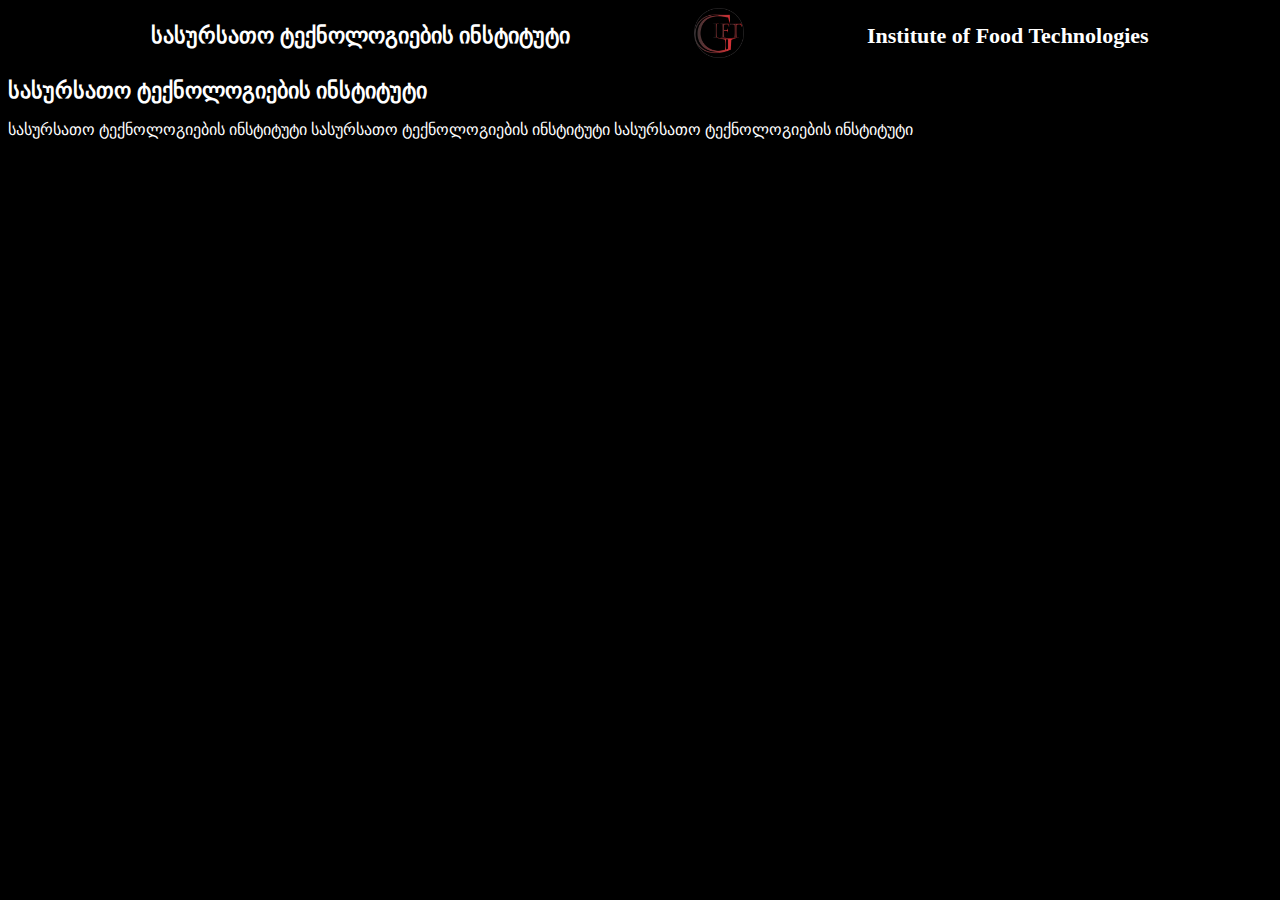
==== about.html @ efd82b3a "first" ====
<!DOCTYPE html>
<html lang="ge">
    <!-- It is web site for Institute of Food Technologies
    doing acording this template:  https://schalatashvili.wixsite.com/website -->
<head>
    <header>
        <h1>სასურსათო ტექნოლოგიების ინსტიტუტი</h1>
        <a href="index.html"> <img src="icons/logo_IFS.webp" alt="logo"  width="50" height="50"></a>
        <h1>Institute of Food Technologies</h1>
    </header>
    <body>
        <meta charset="utf-8">
        <title>სასურსათო ტექნოლოგიების ინსტიტუტი</title>

        <meta name="description" content="სასურსათო ტექნოლოგიების ინსტიტუტი">
		<meta name="author" content="Tornike Gagnidze">
        <link rel="stylesheet" type="text/css" href="styles/styles.css">  
		<meta name="viewport" content="width=device-width, initial-scale=1">
    </body>
</head>
<body>
<h1>სასურსათო ტექნოლოგიების ინსტიტუტი</h1>

<p>სასურსათო ტექნოლოგიების ინსტიტუტი
    სასურსათო ტექნოლოგიების ინსტიტუტი
    სასურსათო ტექნოლოგიების ინსტიტუტი
</p>
    
</body>
</html>
---- styles/styles.css ----
body {
    background-color: black;
    color: white;
    
}

* {
    box-sizing: border-box;
}

header {
    display: flex;
    margin-left: 20px;
    justify-content: space-evenly;
}

.nav * {  
    display: inline;  
    font-size: 1.01em;
    font-family: 'Times New Roman', Times, serif;
    text-align: justify;
    font-weight: bold;
    }  
     li {      
    margin: 20px;  
    }  
     li a {  
    color: white;  
    text-decoration: none;  
    
    }  

#phone {
    text-align: right;
    margin-left: 190px;
    
}
  
  @media screen and (max-width: 700px) {
  
     li a {  
      color: violet;  
      }  
  
      .nav  {    
        font-size: 0.8em;
        }  

   
      
  }


  h1 {
      text-align: left;
      font-size: 22px;
  }

  h2{
      text-align: center;
      color: rgb(255, 255, 255);
  }

 .main {
    display: flex;
    flex-direction: column;
    width: 75%;
 }


 /* large screen */
 @media screen and (min-width: 1200px) {
     .main {
        width: 75%;
     }
     .asaid {
        width: 15%;
    }
     
 }
/* medium screen */
 @media (min-width: 401px) and (max-width: 1199px) {
    .main {
        width: 75%;
     }
     .asaid {
         width: 25%;
     }
 }


 /* small screen */
 @media  (max-width: 400px) {
    .main, .asaid  {
        width: 90%;
     }
   
 }

  .article {      
      padding: 10px;
      margin-top: 20px ;
      margin-left: 20px;
      border: 1px solid blue;

  }

  .asaid {
    width: 15%;
    padding: 10px;
    margin-top: 20px ;
    border: 3px solid rgb(179, 255, 0);
    float: right;
    position: -webkit-sticky;
	position: sticky;
	top: 5px;
	right: 0px;
  }

  footer p {
      text-align: center;
  }
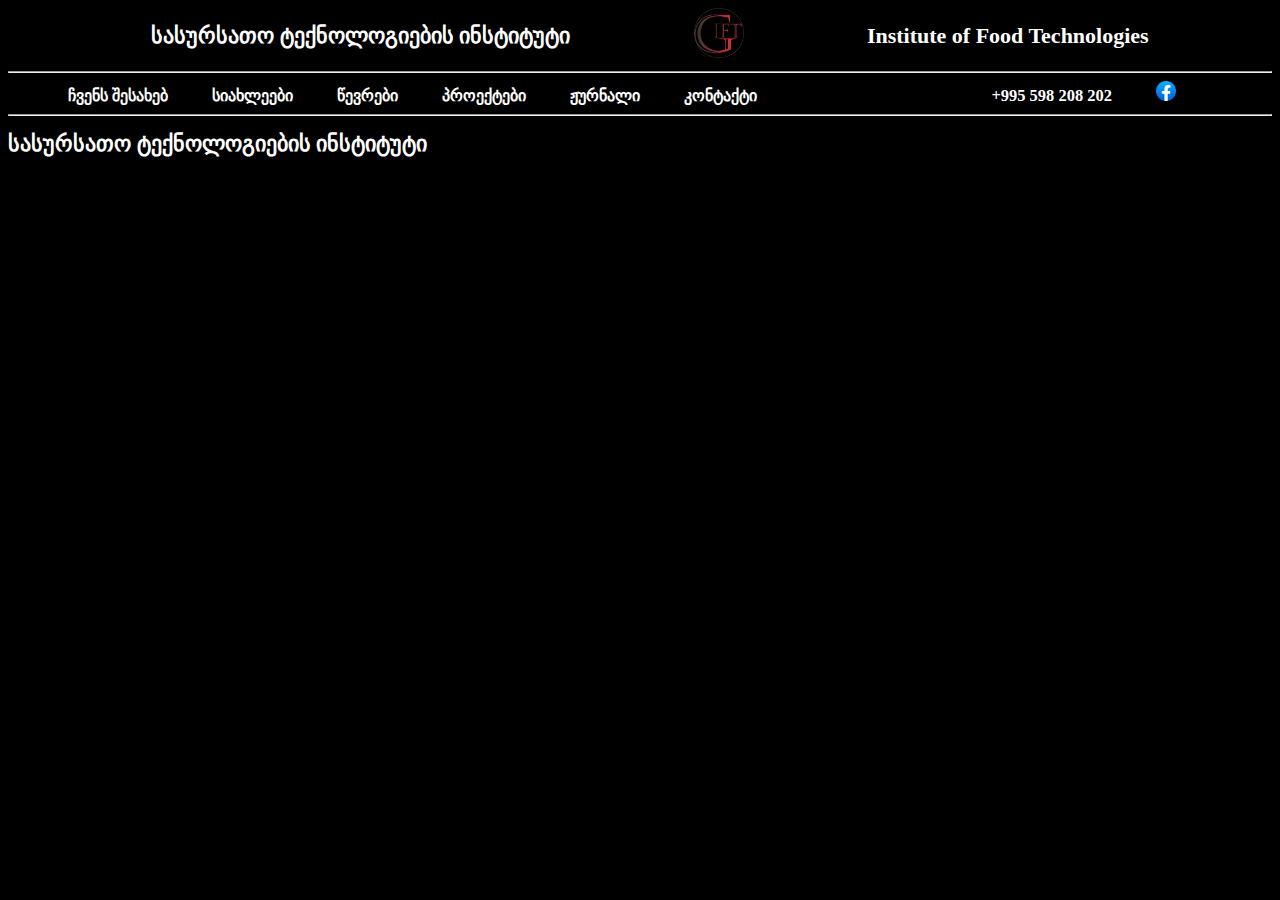
==== commit 334a0018: "2ndCommit" ====
--- a/about.html
+++ b/about.html
@@ -8,7 +8,7 @@
         <a href="index.html"> <img src="icons/logo_IFS.webp" alt="logo"  width="50" height="50"></a>
         <h1>Institute of Food Technologies</h1>
     </header>
-    <body>
+    
         <meta charset="utf-8">
         <title>სასურსათო ტექნოლოგიების ინსტიტუტი</title>
 
@@ -16,15 +16,29 @@
 		<meta name="author" content="Tornike Gagnidze">
         <link rel="stylesheet" type="text/css" href="styles/styles.css">  
 		<meta name="viewport" content="width=device-width, initial-scale=1">
-    </body>
+    
 </head>
 <body>
-<h1>სასურსათო ტექნოლოგიების ინსტიტუტი</h1>
+    <!--Navigation-->
+    <hr>
+		<nav class="nav">
+			<ul>
+				<li> <a href="about.html" >ჩვენს შესახებ</a></li>
+				<li> <a href = "news.html"> სიახლეები</a></li>
+				<li> <a href="#members"> წევრები</a></li>
+				<li><a href="#projects"> პროექტები</a></li>
+                <li><a href="#jourbal"> ჟურნალი</a></li>
+                <li><a href="#contact"> კონტაქტი</a></li>
 
-<p>სასურსათო ტექნოლოგიების ინსტიტუტი
-    სასურსათო ტექნოლოგიების ინსტიტუტი
-    სასურსათო ტექნოლოგიების ინსტიტუტი
-</p>
-    
+                <li>
+                    <a href="tel:123-456-7890" id="phone">+995 598 208 202</a>
+                </li>
+                <li><a href="https://www.facebook.com/" target="_blank"><img src="icons/fb.png"   width="20" height="20"></a></li>
+			</ul>
+		</nav>
+    <hr>
+    <!--End of Navigation-->
+
+    <h1>სასურსათო ტექნოლოგიების ინსტიტუტი</h1>
 </body>
 </html>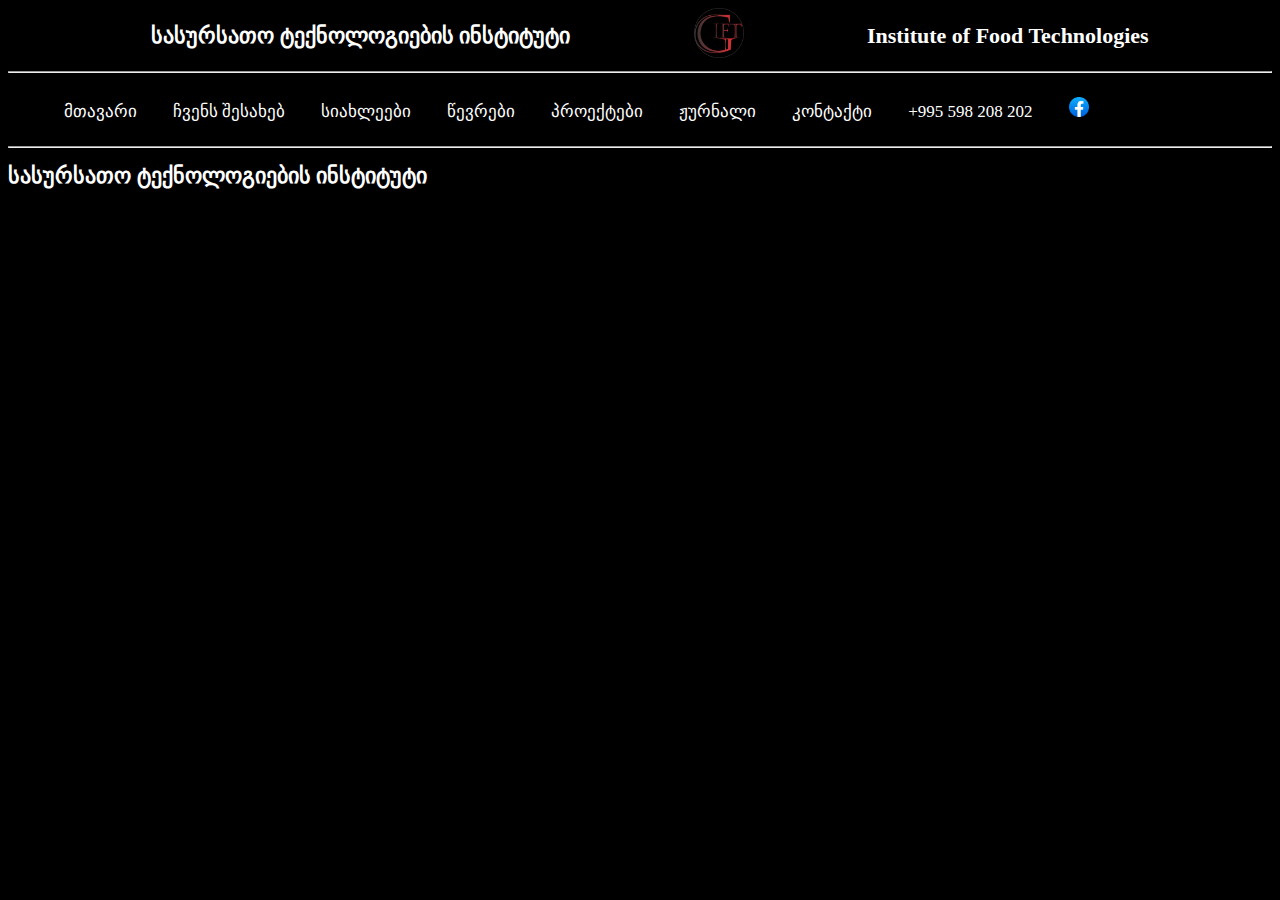
==== commit 166a5690: "addResponsiveMenu" ====
--- a/about.html
+++ b/about.html
@@ -21,21 +21,20 @@
 <body>
     <!--Navigation-->
     <hr>
-		<nav class="nav">
-			<ul>
-				<li> <a href="about.html" >ჩვენს შესახებ</a></li>
-				<li> <a href = "news.html"> სიახლეები</a></li>
-				<li> <a href="#members"> წევრები</a></li>
-				<li><a href="#projects"> პროექტები</a></li>
-                <li><a href="#jourbal"> ჟურნალი</a></li>
-                <li><a href="#contact"> კონტაქტი</a></li>
-
-                <li>
-                    <a href="tel:123-456-7890" id="phone">+995 598 208 202</a>
-                </li>
-                <li><a href="https://www.facebook.com/" target="_blank"><img src="icons/fb.png"   width="20" height="20"></a></li>
-			</ul>
-		</nav>
+    <nav class="nav" id="myTopnav">
+        <ul>
+            <a href ="index.html"> მთავარი</a>
+            <a href="about.html" >ჩვენს შესახებ</a>
+            <a href = "news.html"> სიახლეები</a>
+            <a href="#members"> წევრები</a>
+            <a href="#projects"> პროექტები</a>
+            <a href="#jourbal"> ჟურნალი</a>
+            <a href="#contact"> კონტაქტი</a>
+            <a href="tel:123-456-7890" id="phone">+995 598 208 202</a>
+            <a href="https://www.facebook.com/" target="_blank"><img src="icons/fb.png"   width="20" height="20"></a>
+            <a href="javascript:void(0);" class="icon" onclick="myFunction()"><i class="fa fa-bars"></i></a>
+        </ul>
+    </nav>
     <hr>
     <!--End of Navigation-->
 
--- a/styles/styles.css
+++ b/styles/styles.css
@@ -14,21 +14,67 @@
     justify-content: space-evenly;
 }
 
+/*
 .nav * {  
     display: inline;  
     font-size: 1.01em;
     font-family: 'Times New Roman', Times, serif;
     text-align: justify;
     font-weight: bold;
+    
     }  
-     li {      
-    margin: 20px;  
-    }  
-     li a {  
+  */
+
+.nav {
+    overflow: hidden;
+    background-color: black;
+}
+
+.nav a {  
     color: white;  
     text-decoration: none;  
+    padding: 14px 16px;
+    font-size: 17px;
+    }  
+
+ .nav a.active {
+     background-color: #04AA6D;
+     color: white;
+ }   
+
+/*Navigation Responsiovity*/
+.nav .icon {
+    display: none;
+}
+
+@media screen and (max-width: 600px) {
+    .nav a:not(:first-child) {display: none}
+    .nav a.icon {
+        float: right;
+        display: block;
+    }
+};
+
+@media screen and (max-width: 600px){
+    .nav.responsive {position: relative;}
+    .nav.responsive a.icon{
+        position: absolute;
+        right: 0;
+        top 0;
+    }
     
-    }  
+    .nav.responsive a{
+        float: none;
+        display: block;
+        text-align: left;
+    }
+}
+
+
+    
+}
+/*end Navigation */
+
 
 #phone {
     text-align: right;
